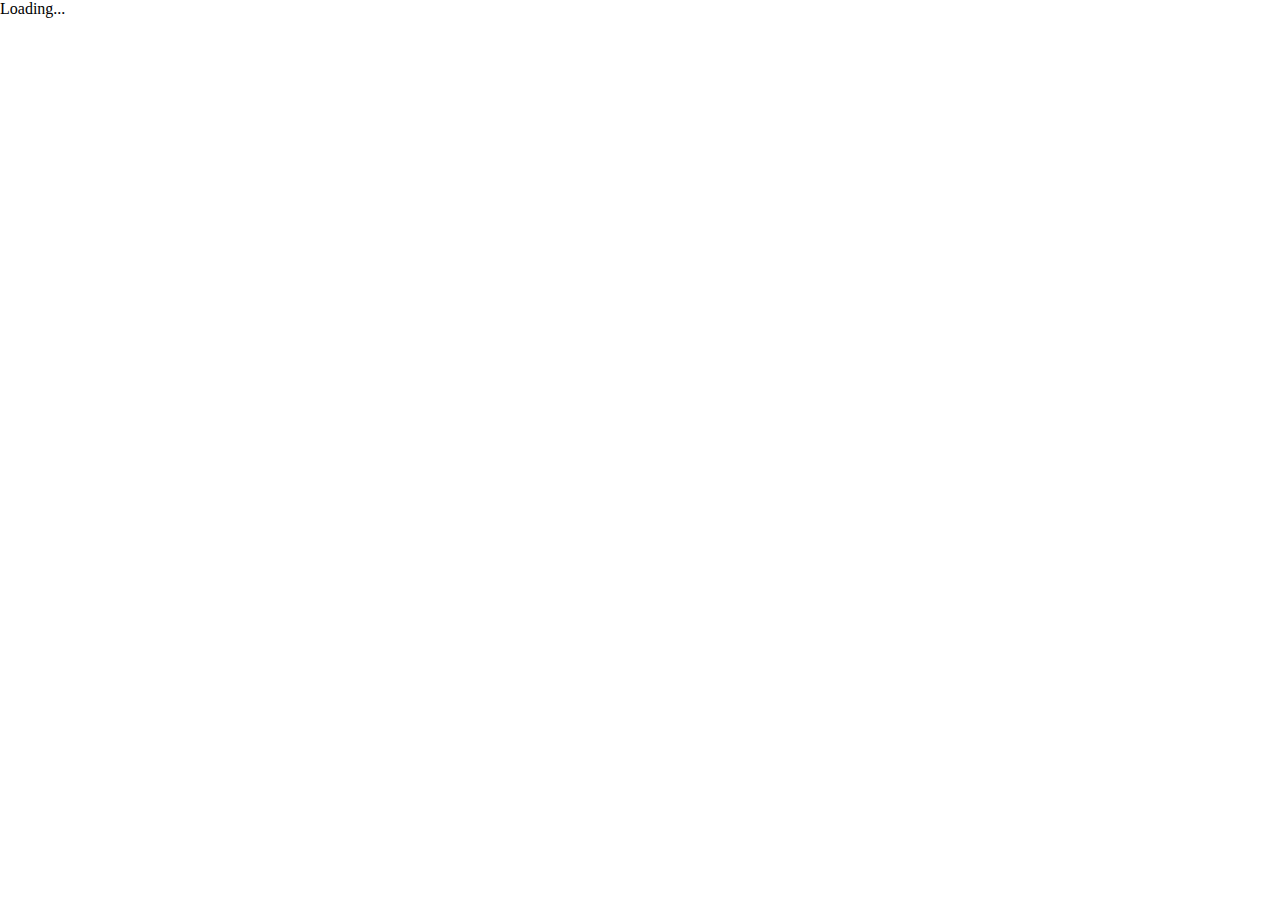
==== index.html @ 02da30d1 "github pages" ====
<!DOCTYPE html>
<html>

<head>
    <meta charset="utf-8" />
    <meta name="viewport" content="width=device-width, initial-scale=1.0, maximum-scale=1.0, user-scalable=no" />
    <title>Heroes</title>
    <base href="/" />
    <link href="https://fonts.googleapis.com/css?family=Roboto:300,400,500,700&display=swap" rel="stylesheet" />
    <link href="_content/MudBlazor/MudBlazor.min.css" rel="stylesheet" />
    <link href="css/Main.css" rel="stylesheet" />
</head>

<body>
    <div id="app">Loading...</div>

    <div id="blazor-error-ui">
        An unhandled error has occurred.
        <a href="" class="reload">Reload</a>
        <a class="dismiss">🗙</a>
    </div>
    <script src="_framework/blazor.webassembly.js"></script>
    <script src="_content/MudBlazor/MudBlazor.min.js"></script>
</body>

</html>
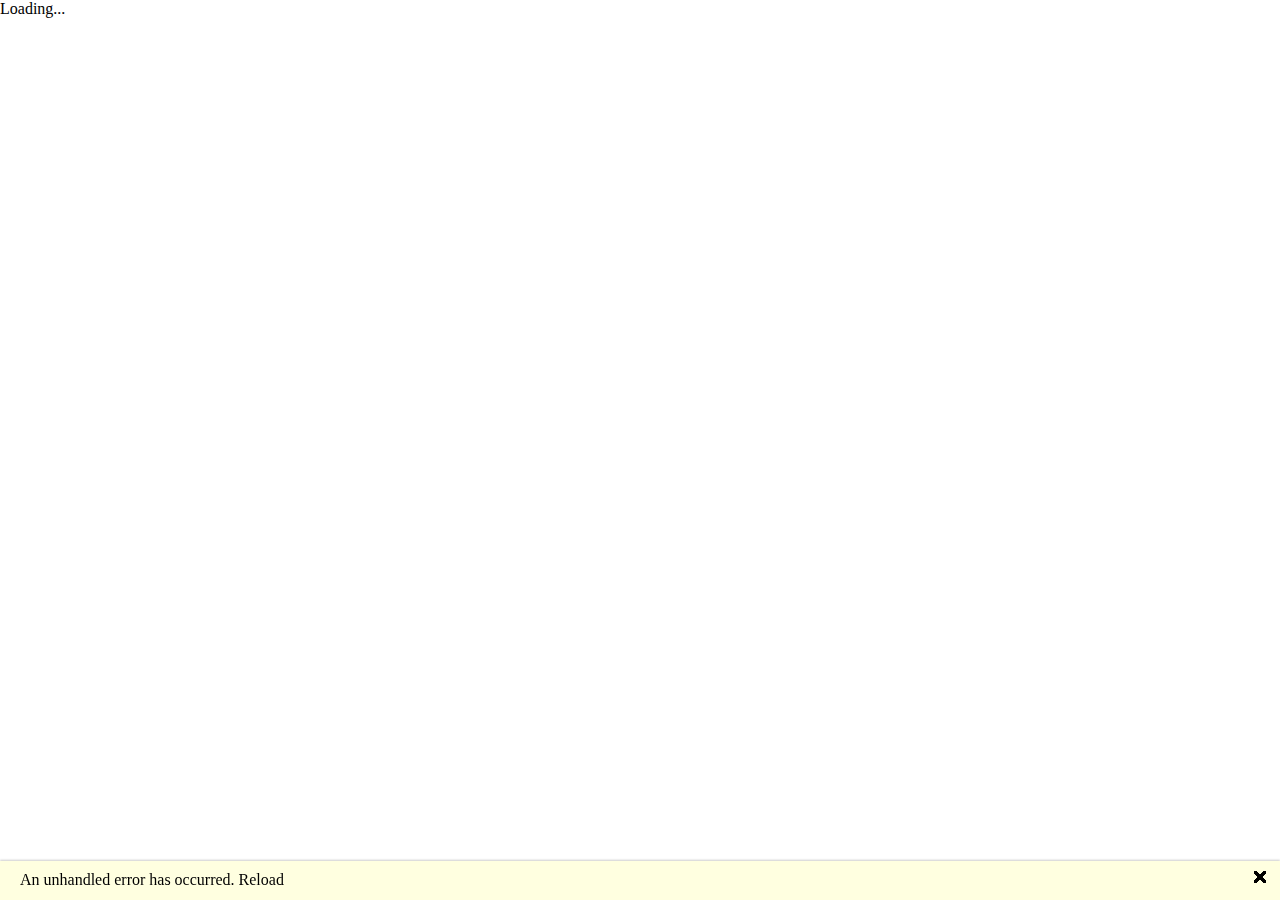
==== commit e61d557c: "updating" ====
(no text change in the page or its own stylesheets)
